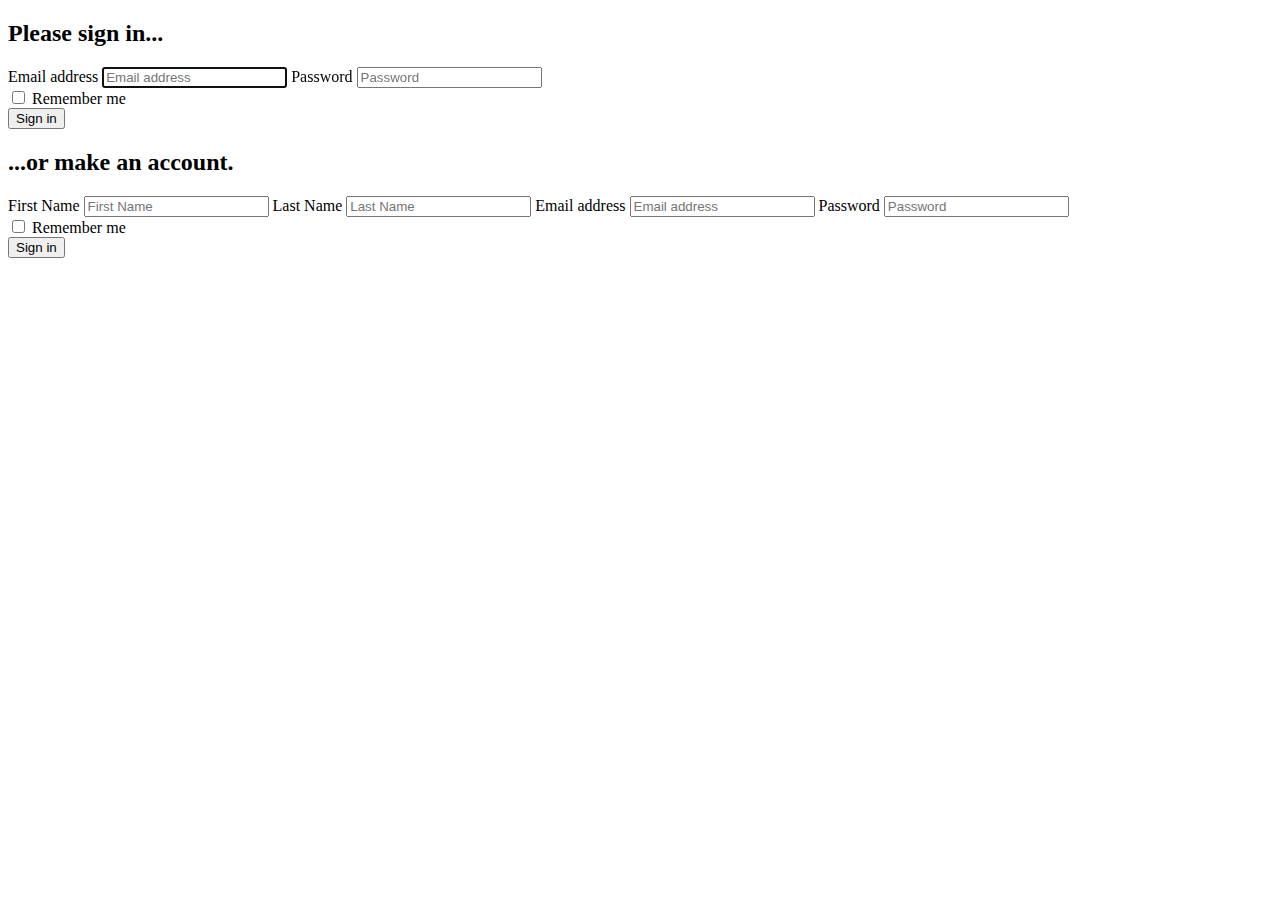
==== SignIn.html @ 0b2e240f "title change" ====
<!DOCTYPE html>
<html lang="en">
  <head>
    <meta charset="utf-8">
    <meta http-equiv="X-UA-Compatible" content="IE=edge">
    <meta name="viewport" content="width=device-width, initial-scale=1">
    <!-- The above 3 meta tags *must* come first in the head; any other head content must come *after* these tags -->
    <meta name="description" content="">
    <meta name="author" content="">
    <link rel="icon" href="../../favicon.ico">

    <title>Signin Form</title>

    <!-- Bootstrap core CSS -->
    <link href="css/bootstrap.min.css" rel="stylesheet">

    <!-- IE10 viewport hack for Surface/desktop Windows 8 bug -->
    <link href="../../assets/css/ie10-viewport-bug-workaround.css" rel="stylesheet">

    <!-- Custom styles for this template -->
    <link href="css/signin.css" rel="stylesheet">

    <!-- Just for debugging purposes. Don't actually copy these 2 lines! -->
    <!--[if lt IE 9]><script src="../../assets/js/ie8-responsive-file-warning.js"></script><![endif]-->
    <script src="../../assets/js/ie-emulation-modes-warning.js"></script>

    <!-- HTML5 shim and Respond.js for IE8 support of HTML5 elements and media queries -->
    <!--[if lt IE 9]>
      <script src="https://oss.maxcdn.com/html5shiv/3.7.2/html5shiv.min.js"></script>
      <script src="https://oss.maxcdn.com/respond/1.4.2/respond.min.js"></script>
    <![endif]-->
  </head>

  <body>

    <div class="container">
        <div class="row">
            <!-- Sign in -->
            <div class="col-md-6 col-lg-6 col-sm-12 col-xs-12">
              <form class="form-signin">
                <h2 class="form-signin-heading">Please sign in...</h2>
                <label for="inputEmail" class="sr-only">Email address</label>
                <input type="email" id="inputEmail" class="form-control" placeholder="Email address" required autofocus>
                <label for="inputPassword" class="sr-only">Password</label>
                <input type="password" id="inputPassword" class="form-control" placeholder="Password" required>
                <div class="checkbox">
                  <label>
                    <input type="checkbox" value="remember-me"> Remember me
                  </label>
                </div>
                <button class="btn btn-lg btn-primary btn-block" type="submit">Sign in</button>
              </form>
            </div> <!-- /Sign in -->
            
            <!-- Sign up -->
            <div class="col-md-6 col-lg-6 col-sm-12 col-xs-12">
              <form class="form-signin">
                <h2 class="form-signin-heading">...or make an account.</h2>

                <label for="inputFirstName" class="sr-only">First Name</label>
                <input type="firstname" id="inputFirstName" class="form-control" placeholder="First Name" required autofocus>

                <label for="inputLastName" class="sr-only">Last Name</label>
                <input type="lastname" id="inputLastName" class="form-control" placeholder="Last Name" required autofocus>

                <label for="inputEmail" class="sr-only">Email address</label>
                <input type="email" id="inputEmail" class="form-control" placeholder="Email address" required autofocus>

                <label for="inputPassword" class="sr-only">Password</label>
                <input type="password" id="inputPassword" class="form-control" placeholder="Password" required>

                <div class="checkbox">
                  <label>
                    <input type="checkbox" value="remember-me"> Remember me
                  </label>
                </div>

                <button class="btn btn-lg btn-primary btn-block" type="submit">Sign in</button>
              </form>
            </div> <!-- /Sign up -->
        </div>
    </div> <!-- /container -->


    <!-- IE10 viewport hack for Surface/desktop Windows 8 bug -->
    <script src="../../assets/js/ie10-viewport-bug-workaround.js"></script>
  </body>
</html>
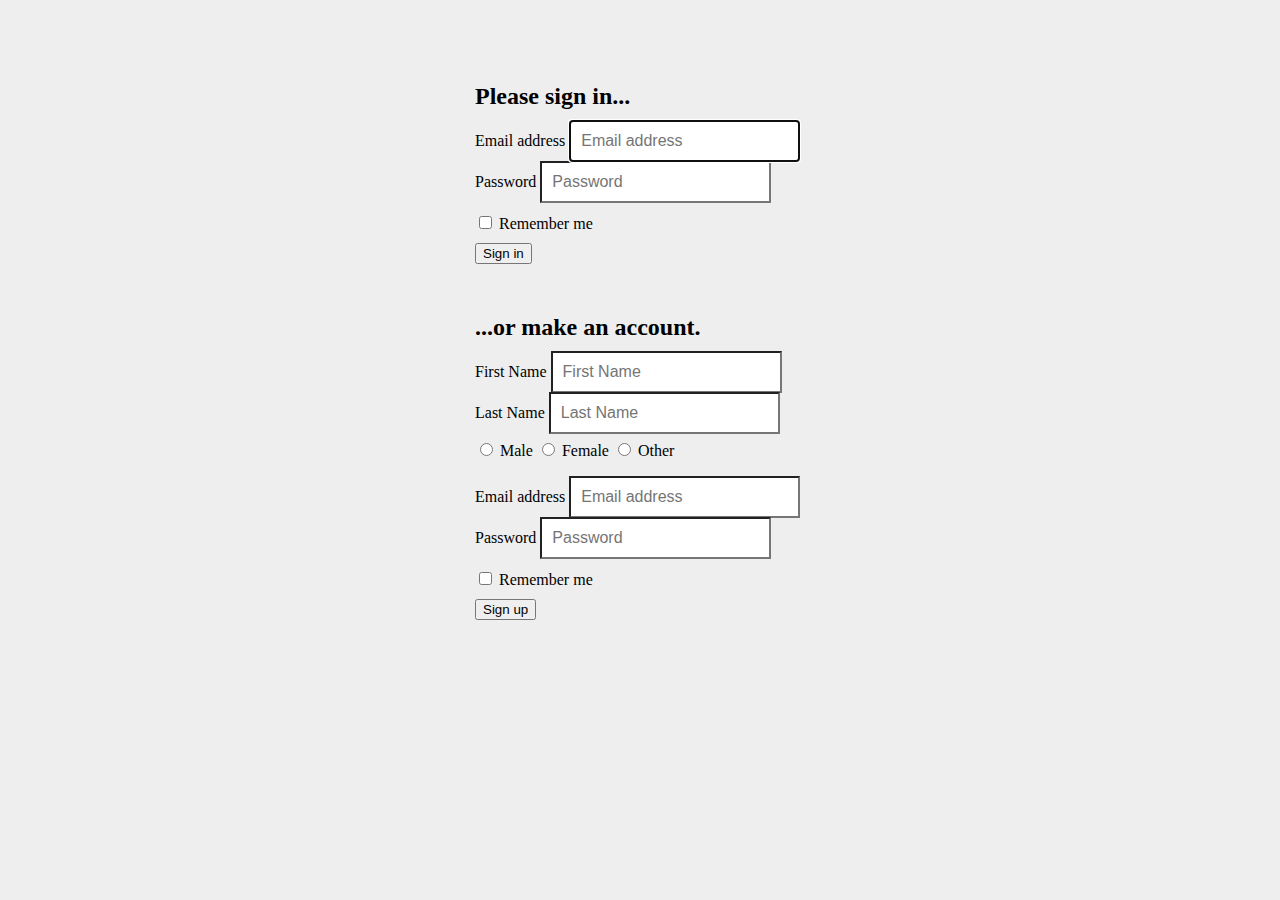
==== commit 676f398c: "late night commit" ====
--- a/SignIn.html
+++ b/SignIn.html
@@ -36,7 +36,7 @@
     <div class="container">
         <div class="row">
             <!-- Sign in -->
-            <div class="col-md-6 col-lg-6 col-sm-12 col-xs-12">
+            <div id="signin" class="col-md-6 col-lg-6 col-sm-12 col-xs-12">
               <form class="form-signin">
                 <h2 class="form-signin-heading">Please sign in...</h2>
                 <label for="inputEmail" class="sr-only">Email address</label>
@@ -63,6 +63,22 @@
                 <label for="inputLastName" class="sr-only">Last Name</label>
                 <input type="lastname" id="inputLastName" class="form-control" placeholder="Last Name" required autofocus>
 
+                <div class="form-group">
+                  <div class="col-xs-9">
+                    <div class="btn-group" data-toggle="buttons">
+                      <label class="btn btn-default">
+                        <input type="radio" name="gender" value="male" required /> Male
+                      </label>
+                      <label class="btn btn-default">
+                        <input type="radio" name="gender" value="female" required /> Female
+                      </label>
+                      <label class="btn btn-default">
+                        <input type="radio" name="gender" value="other" required /> Other
+                      </label>
+                    </div>
+                  </div>
+                </div>
+
                 <label for="inputEmail" class="sr-only">Email address</label>
                 <input type="email" id="inputEmail" class="form-control" placeholder="Email address" required autofocus>
 
@@ -75,7 +91,7 @@
                   </label>
                 </div>
 
-                <button class="btn btn-lg btn-primary btn-block" type="submit">Sign in</button>
+                <button class="btn btn-lg btn-primary btn-block" type="submit">Sign up</button>
               </form>
             </div> <!-- /Sign up -->
         </div>
@@ -84,5 +100,12 @@
 
     <!-- IE10 viewport hack for Surface/desktop Windows 8 bug -->
     <script src="../../assets/js/ie10-viewport-bug-workaround.js"></script>
+
+     <script src="js/jquery.min.js"></script>
+    <script>window.jQuery || document.write('<script src="../../assets/js/vendor/jquery.min.js"><\/script>')</script>
+    <script src="js/bootstrap.min.js"></script>
+    <!-- IE10 viewport hack for Surface/desktop Windows 8 bug -->
+    <script src="../../assets/js/ie10-viewport-bug-workaround.js"></script>
+
   </body>
 </html>
--- a/css/signin.css
+++ b/css/signin.css
@@ -0,0 +1,91 @@
+body {
+  padding-top: 40px;
+  padding-bottom: 40px;
+  background-color: #eee;
+}
+
+.form-signin {
+  max-width: 330px;
+  padding: 15px;
+  margin: 0 auto;
+}
+.form-signin .form-signin-heading,
+.form-signin .checkbox {
+  margin-bottom: 10px;
+}
+.form-signin .checkbox {
+  font-weight: normal;
+}
+.form-signin .form-control {
+  position: relative;
+  height: auto;
+  -webkit-box-sizing: border-box;
+     -moz-box-sizing: border-box;
+          box-sizing: border-box;
+  padding: 10px;
+  font-size: 16px;
+}
+.form-signin .form-control:focus {
+  z-index: 2;
+}
+.form-signin input[type="firstname"] {
+  margin-bottom: -1px;
+  border-bottom-right-radius: 0;
+  border-bottom-left-radius: 0;
+}
+.form-signin input[type="lastname"] {
+  margin-bottom: -1px;
+  border-top-left-radius: 0;
+  border-top-right-radius: 0;
+  border-bottom-right-radius: 0;
+  border-bottom-left-radius: 0;
+}
+.form-signin input[type="email"] {
+  margin-bottom: -1px;
+  border-top-left-radius: 0;
+  border-top-right-radius: 0;
+  border-bottom-right-radius: 0;
+  border-bottom-left-radius: 0;
+}
+.form-signin input[type="password"] {
+  margin-bottom: 10px;
+  border-top-left-radius: 0;
+  border-top-right-radius: 0;
+}
+
+.form-group .col-xs-9 {
+  height: 44px;
+  width: 100%;
+  padding: 0px;
+
+  margin-bottom: -1px;
+    border-top-left-radius: 0;
+    border-top-right-radius: 0;
+    border-bottom-right-radius: 0;
+    border-bottom-left-radius: 0;
+}
+
+.form-group .col-xs-9 .btn-group {
+  width: 100%;
+  height: 100%;
+}
+
+.form-group .col-xs-9 .btn-group .btn {
+  width: 100px;
+  height: 100%;
+  border-top-left-radius: 0;
+  border-top-right-radius: 0;
+  border-bottom-right-radius: 0;
+  border-bottom-left-radius: 0;
+  line-height: 2.2;
+}
+
+.form-group .col-xs-9 .btn-group .btn:not(:first-child) {
+  width: 101px;
+}
+
+.btn.active {
+  background-color: #e6e6e6;
+    border-color: #adadad;
+}
+}
